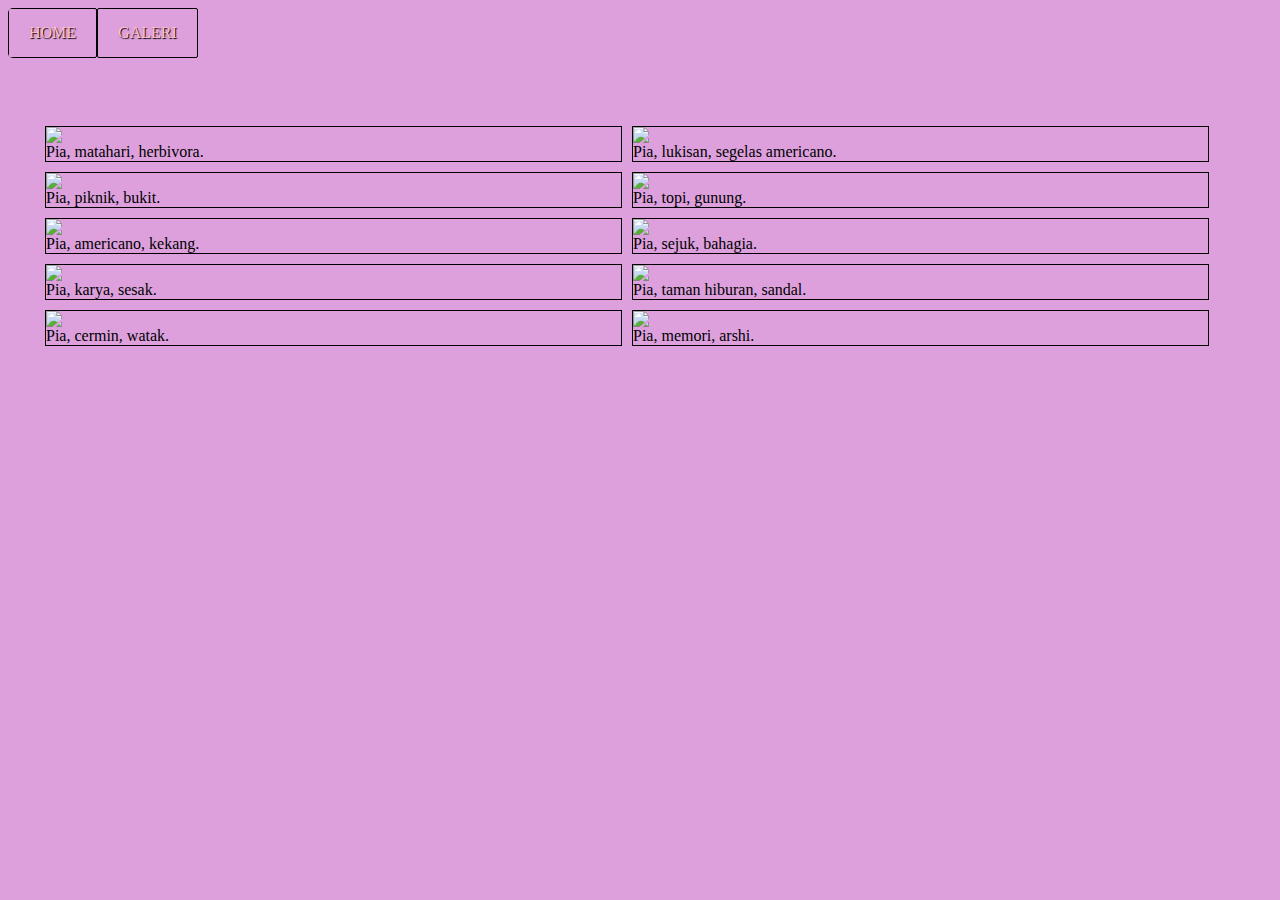
==== galeri.html @ dbed8ed3 "Add files via upload" ====
<!DOCTYPE html>
<html>
    <head>
        <title> Galeri Pia</title>
        <link rel="stylesheet" href="https://zhafirasyahla65.github.io/HTML & CSS pertemuan 4.css"/>
        <style>
            .container {
			max-width: 1200px;
			margin: auto;
			background-color: plum;
			overflow: auto;
}

            .gallery {
			margin: 5px;
			border:1px solid black;
			float: left;
			width: 575px;
		}
		
            .gallery img {
    		width: 100%;
    		height: auto;
    		display: block;
}
        </style>
    </head>
    <body>
        <nav>
        <ul>
            <li><a href="https://zhafirasyahla65.github.io/index.html"> HOME </a></li>
     
            <li><a href="https://zhafirasyahla65.github.io/galeri.html"> GALERI </a></li>
        </ul>
        </nav>
        
        
        <div class="container">

		<div class="gallery">
			<img src="https://github.com/zhafirasyahla65/zhafirasyahla65.github.io/blob/main/rara01.jpeg?raw=true">
				<div class="desc"> Pia, matahari, herbivora. </div>
		</div>

		<div class="gallery">
			<img src="https://github.com/zhafirasyahla65/zhafirasyahla65.github.io/blob/main/rara02.jpeg?raw=true">
				<div class="desc"> Pia, lukisan, segelas americano. </div>
		</div>

		<div class="gallery">
			<img src="https://github.com/zhafirasyahla65/zhafirasyahla65.github.io/blob/main/rara03.jpeg?raw=true">
				<div class="desc"> Pia, piknik, bukit. </div>
		</div>

		<div class="gallery">
			<img src="https://github.com/zhafirasyahla65/zhafirasyahla65.github.io/blob/main/rara04.jpeg?raw=true">
				<div class="desc"> Pia, topi, gunung. </div>
		</div>

		<div class="gallery">
			<img src="https://github.com/zhafirasyahla65/zhafirasyahla65.github.io/blob/main/rara05.jpeg?raw=true">
				<div class="desc"> Pia, americano, kekang. </div>
		</div>

		<div class="gallery">
			<img src="https://github.com/zhafirasyahla65/zhafirasyahla65.github.io/blob/main/rara06.jpeg?raw=true">
				<div class="desc"> Pia, sejuk, bahagia. </div>
		</div>

		<div class="gallery">
			<img src="https://github.com/zhafirasyahla65/zhafirasyahla65.github.io/blob/main/rara07.jpeg?raw=true">
				<div class="desc"> Pia, karya, sesak. </div>
		</div>

		<div class="gallery">
			<img src="https://github.com/zhafirasyahla65/zhafirasyahla65.github.io/blob/main/rara09.jpeg?raw=true">
				<div class="desc"> Pia, taman hiburan, sandal. </div>
		</div>

		<div class="gallery">
			<img src="https://github.com/zhafirasyahla65/zhafirasyahla65.github.io/blob/main/rara10.jpeg?raw=true">
				<div class="desc"> Pia, cermin, watak. </div>
		</div>

		<div class="gallery">
			<img src="https://github.com/zhafirasyahla65/zhafirasyahla65.github.io/blob/main/rara08.jpeg?raw=true">
				<div class="desc"> Pia, memori, arshi. </div>
		</div>


	</div>



</body>
</html>
    </body>
</html>
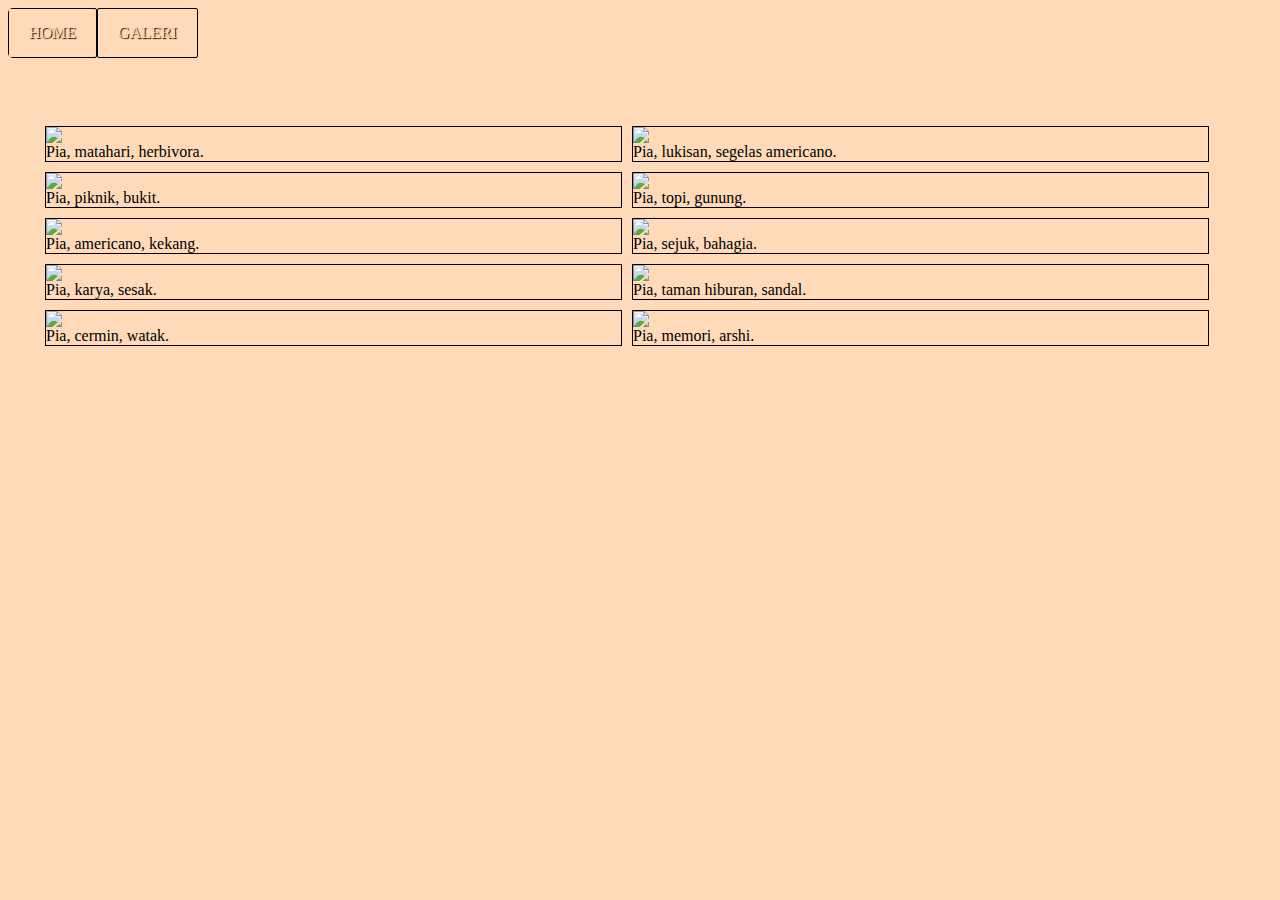
==== commit 3d4af8e3: "Update galeri.html" ====
--- a/galeri.html
+++ b/galeri.html
@@ -7,7 +7,7 @@
             .container {
 			max-width: 1200px;
 			margin: auto;
-			background-color: plum;
+			background-color: peachpuff;
 			overflow: auto;
 }
 
@@ -95,4 +95,4 @@
 </body>
 </html>
     </body>
-</html>+</html>
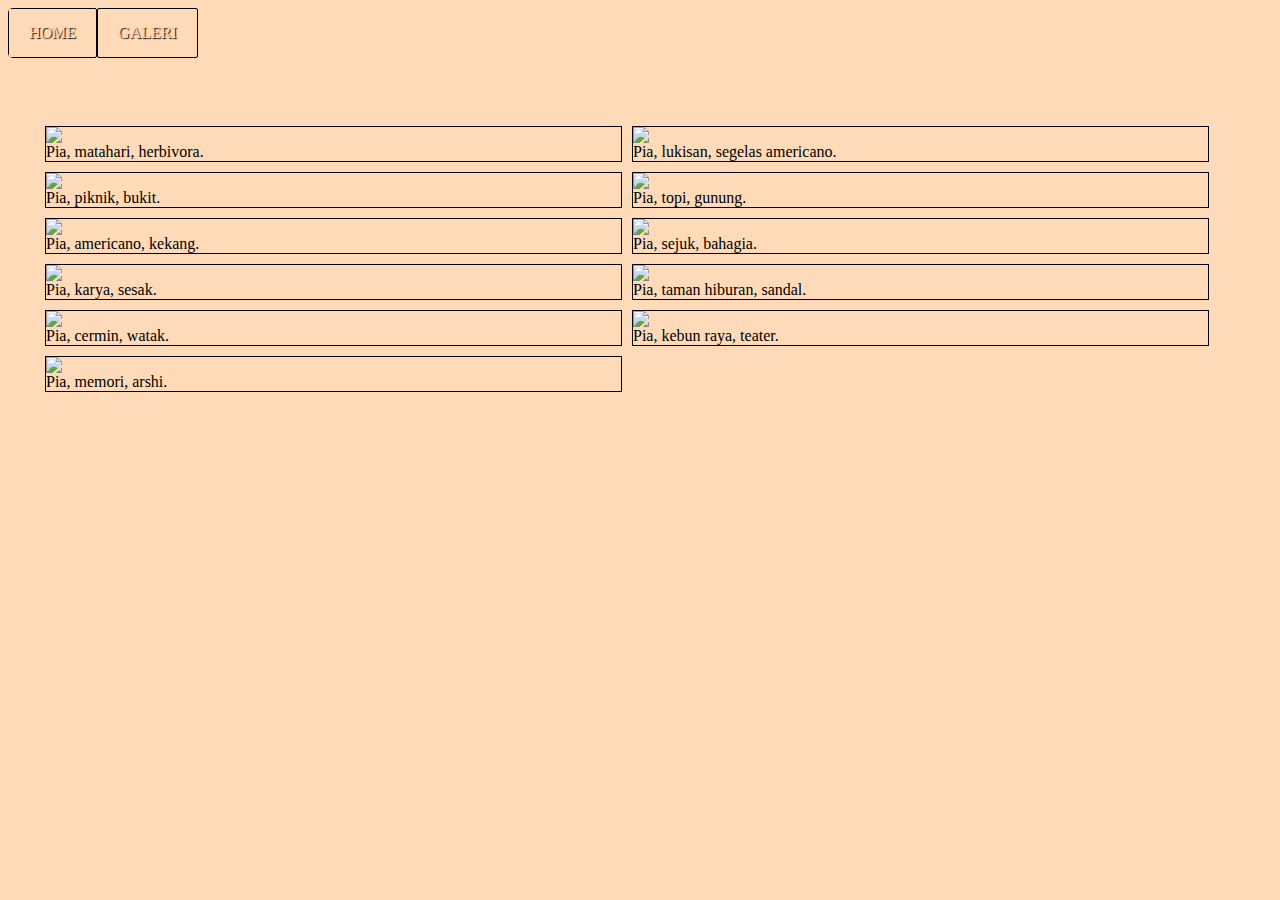
==== commit d4f93bab: "Update galeri.html" ====
--- a/galeri.html
+++ b/galeri.html
@@ -83,6 +83,11 @@
 		</div>
 
 		<div class="gallery">
+			<img src="https://github.com/zhafirasyahla65/zhafirasyahla65.github.io/blob/main/rara11.jpeg?raw=true">
+				<div class="desc"> Pia, kebun raya, teater. </div>
+		</div>
+
+		<div class="gallery">
 			<img src="https://github.com/zhafirasyahla65/zhafirasyahla65.github.io/blob/main/rara08.jpeg?raw=true">
 				<div class="desc"> Pia, memori, arshi. </div>
 		</div>
